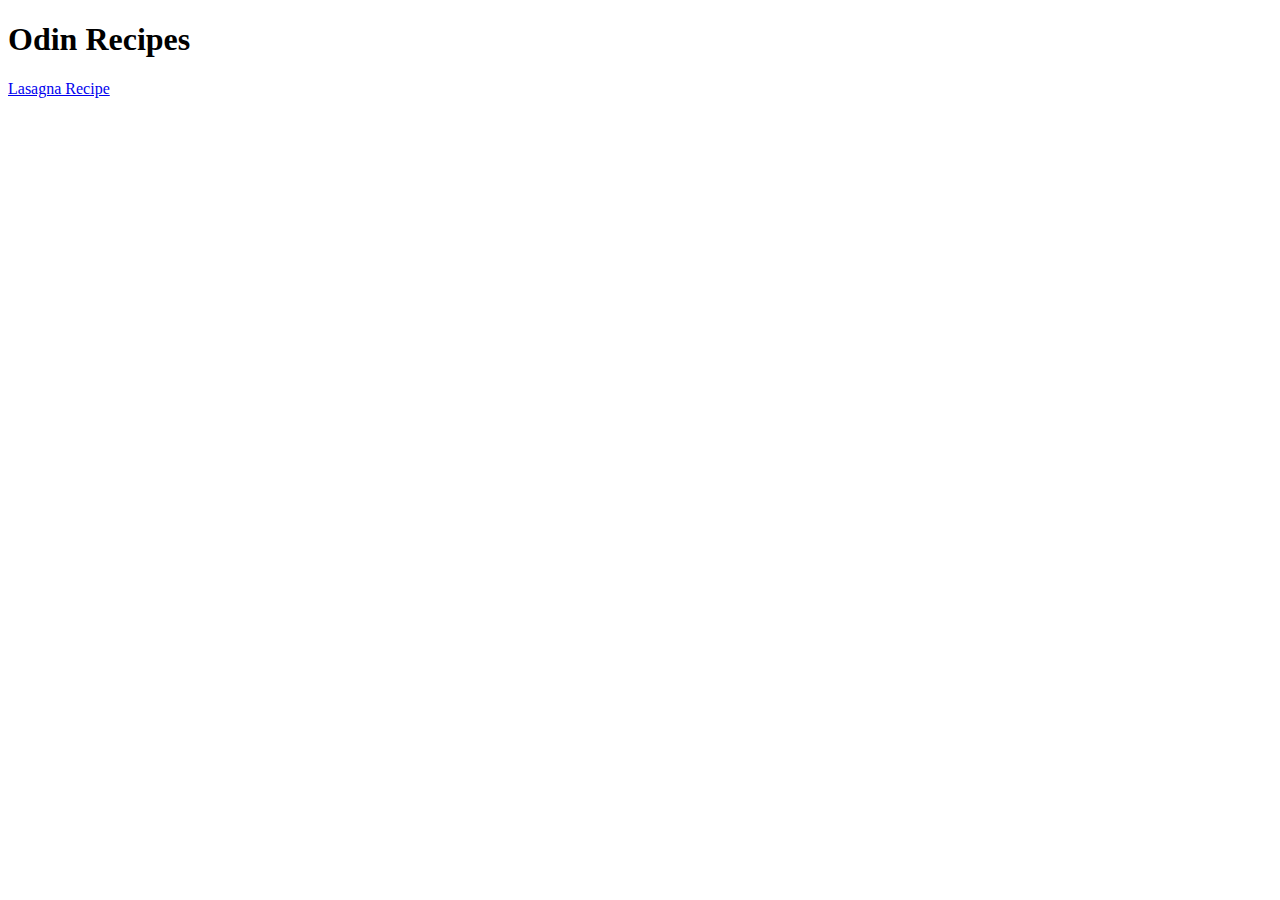
==== index.html @ 679e2070 "Added link to lasagna.html in index.html" ====
﻿<!DOCTYPE html>

<html lang="en" xmlns="http://www.w3.org/1999/xhtml">
<head>
    <meta charset="utf-8" />
    <title></title>
</head>
<body>
    <h1>Odin Recipes</h1>
    <a href="recipes/lasagna.html">Lasagna Recipe</a>
</body>
</html>
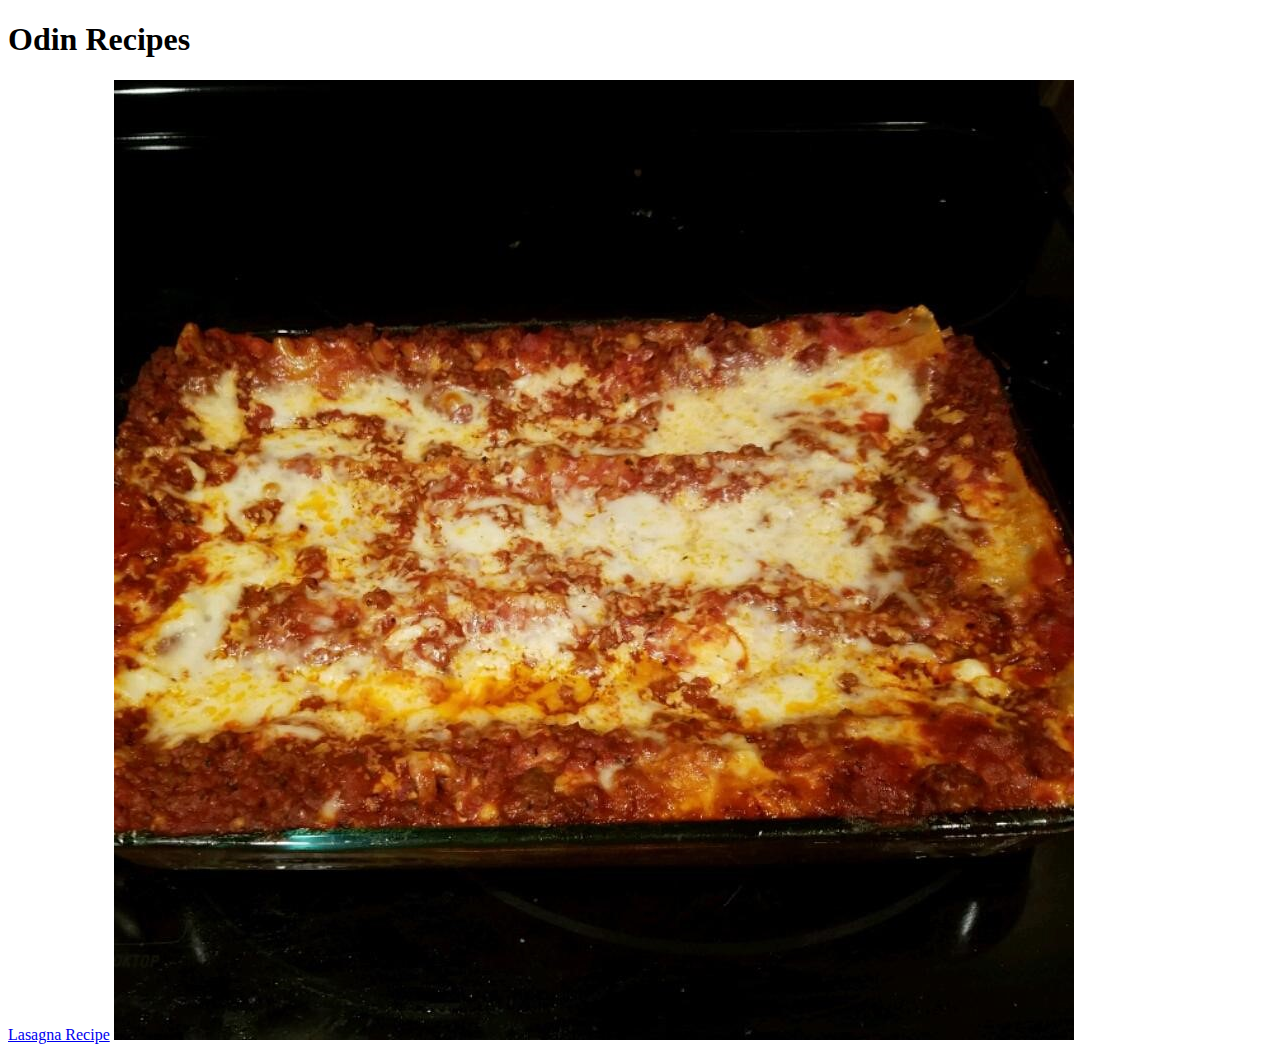
==== commit 791c7f5c: "Added picture of lasagna in index.html" ====
--- a/index.html
+++ b/index.html
@@ -8,5 +8,6 @@
 <body>
     <h1>Odin Recipes</h1>
     <a href="recipes/lasagna.html">Lasagna Recipe</a>
+    <img src="img/lasagna.jpg" alt="picture of lasagna"/>
 </body>
 </html>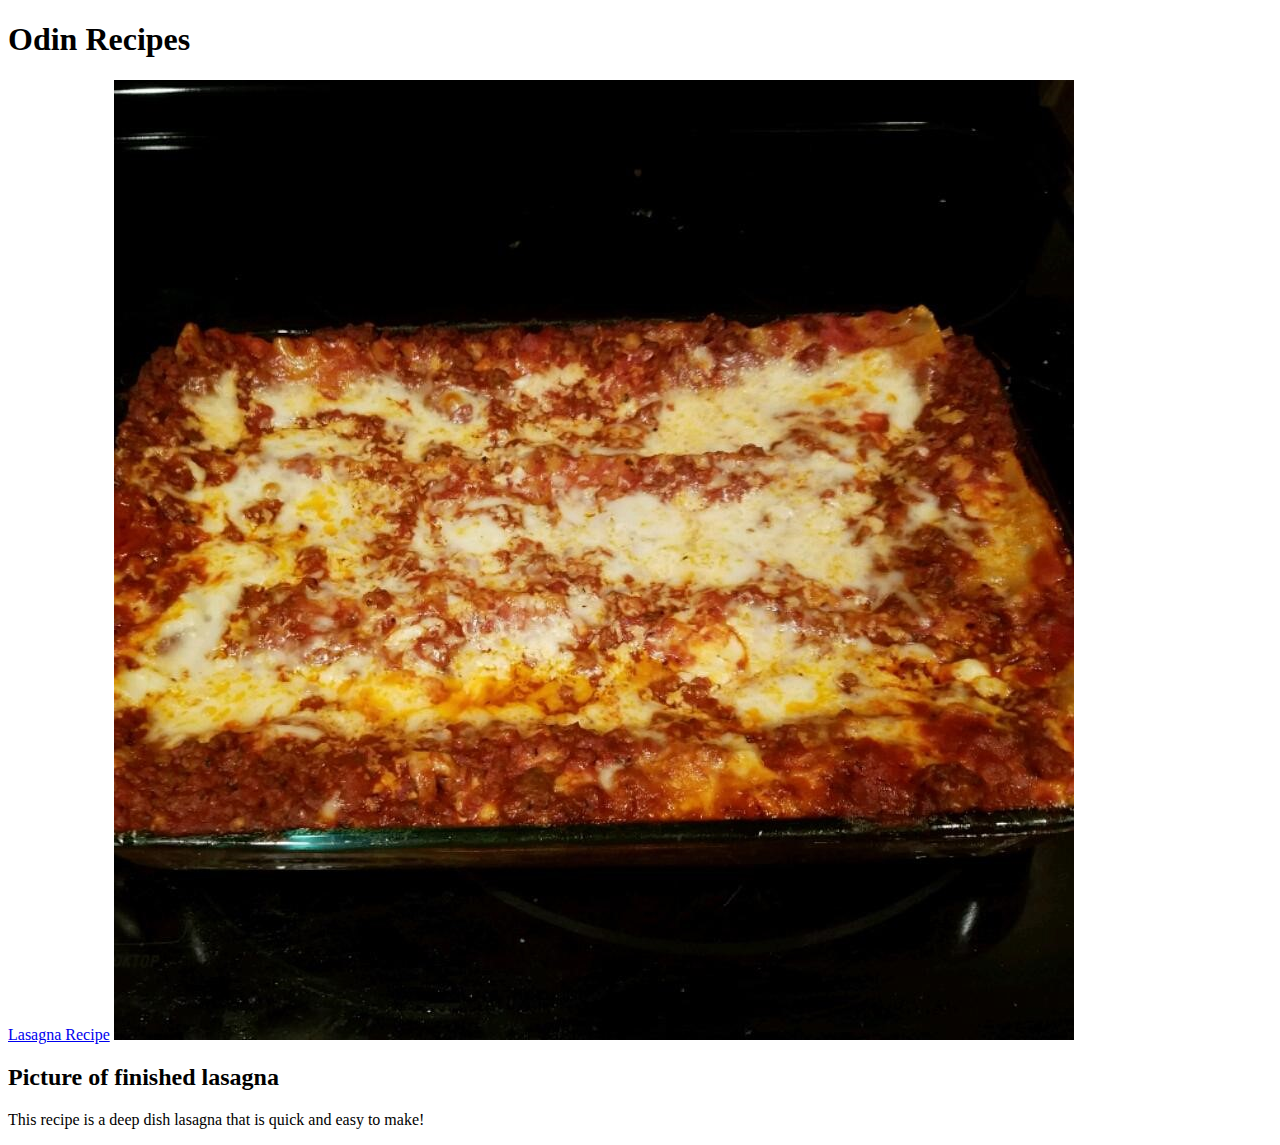
==== commit d9a46a68: "Added description of lasagna recipe" ====
--- a/index.html
+++ b/index.html
@@ -9,5 +9,7 @@
     <h1>Odin Recipes</h1>
     <a href="recipes/lasagna.html">Lasagna Recipe</a>
     <img src="img/lasagna.jpg" alt="picture of lasagna"/>
+    <h2>Picture of finished lasagna</h2>
+    <p>This recipe is a deep dish lasagna that is quick and easy to make!</p>
 </body>
 </html>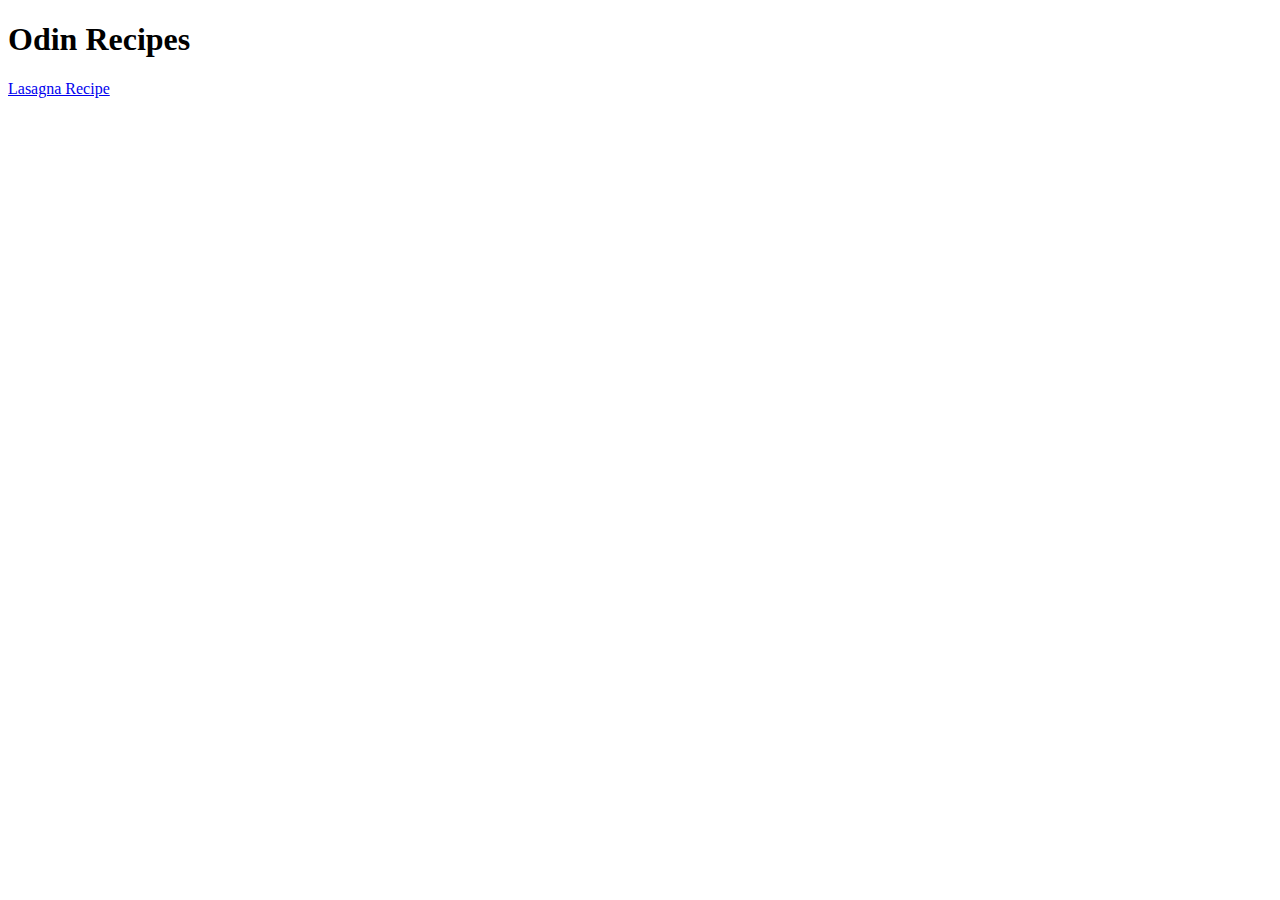
==== commit bc9a8ec6: "moved code from index.html to lasagna.html" ====
--- a/index.html
+++ b/index.html
@@ -8,8 +8,5 @@
 <body>
     <h1>Odin Recipes</h1>
     <a href="recipes/lasagna.html">Lasagna Recipe</a>
-    <img src="img/lasagna.jpg" alt="picture of lasagna"/>
-    <h2>Picture of finished lasagna</h2>
-    <p>This recipe is a deep dish lasagna that is quick and easy to make!</p>
 </body>
 </html>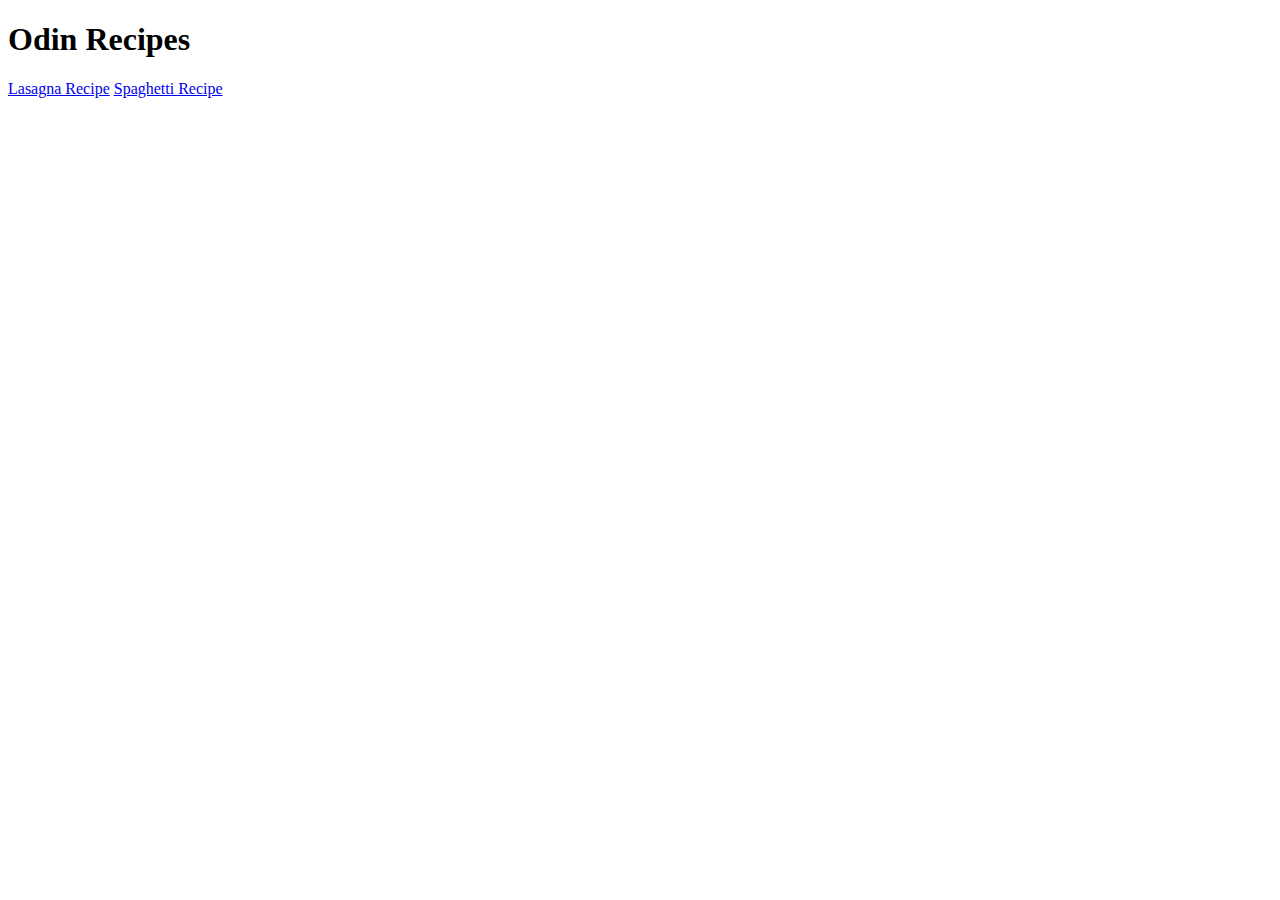
==== commit 3bd5a1d5: "Added link to spaghetti page" ====
--- a/index.html
+++ b/index.html
@@ -8,5 +8,6 @@
 <body>
     <h1>Odin Recipes</h1>
     <a href="recipes/lasagna.html">Lasagna Recipe</a>
+    <a href="recipes/spaghetti.html">Spaghetti Recipe</a>
 </body>
 </html>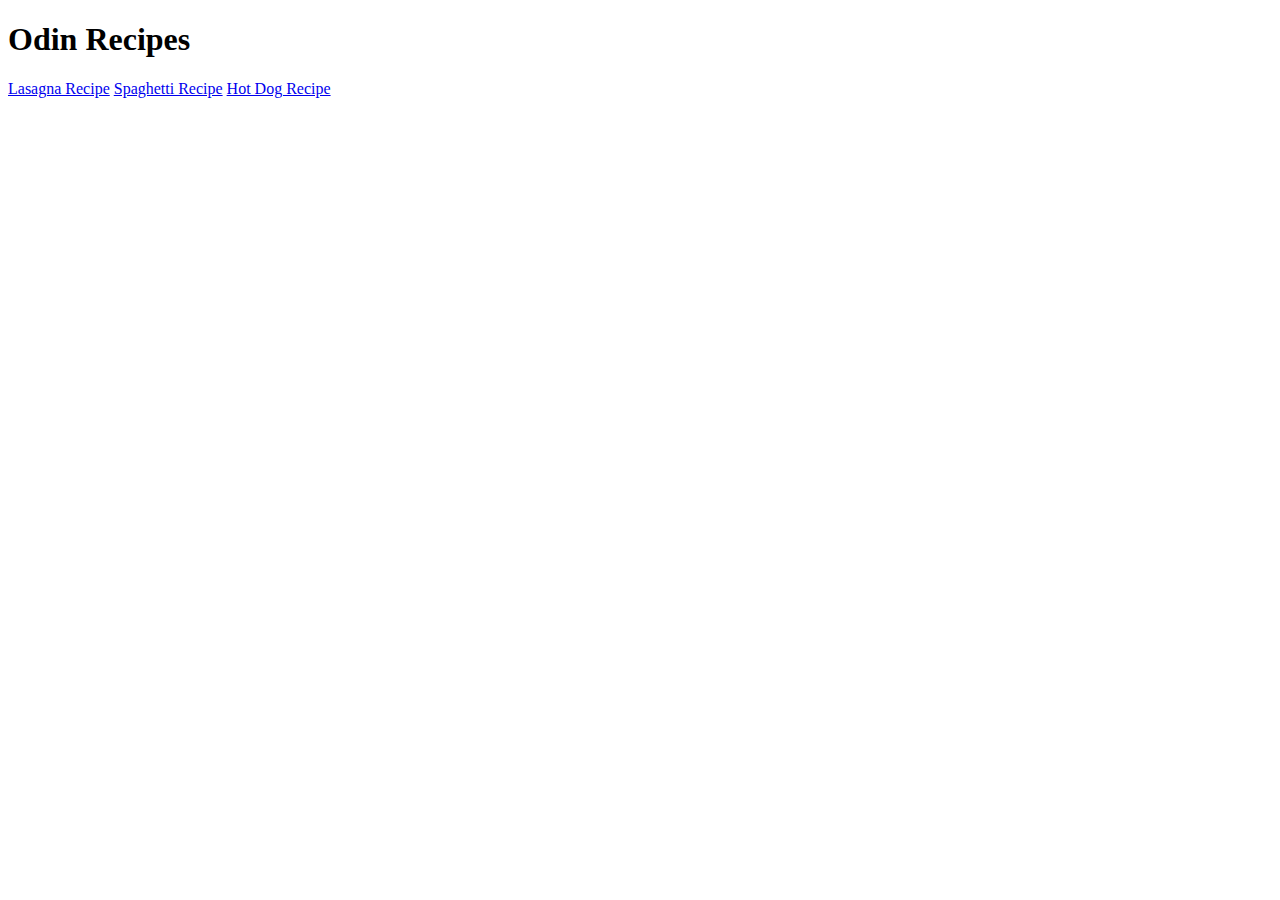
==== commit 41378fe4: "linked hotdog html" ====
--- a/index.html
+++ b/index.html
@@ -9,5 +9,6 @@
     <h1>Odin Recipes</h1>
     <a href="recipes/lasagna.html">Lasagna Recipe</a>
     <a href="recipes/spaghetti.html">Spaghetti Recipe</a>
+    <a href="recipes/hotdog.html">Hot Dog Recipe</a>
 </body>
 </html>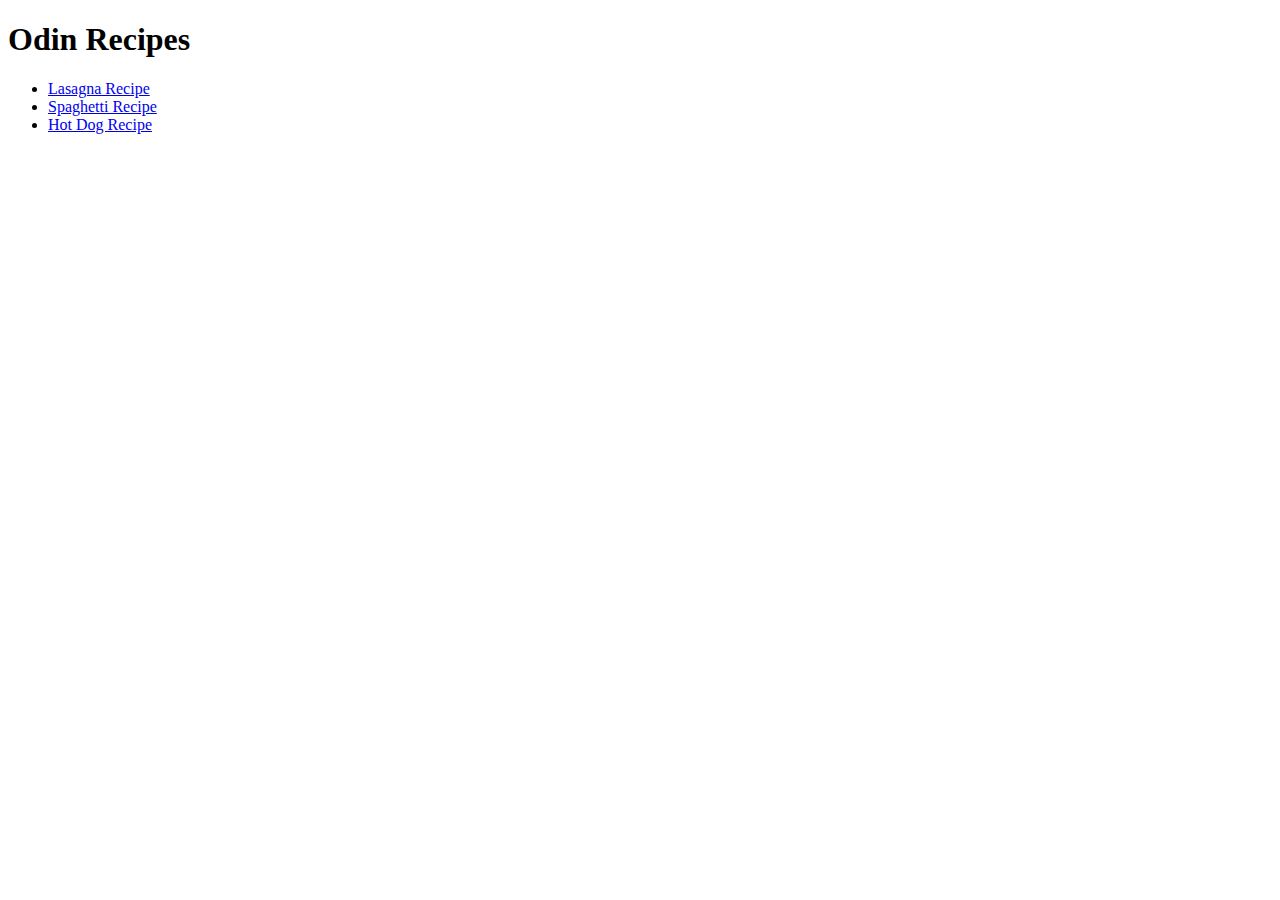
==== commit e9a759a9: "Put the links into an undordered list" ====
--- a/index.html
+++ b/index.html
@@ -7,8 +7,10 @@
 </head>
 <body>
     <h1>Odin Recipes</h1>
-    <a href="recipes/lasagna.html">Lasagna Recipe</a>
-    <a href="recipes/spaghetti.html">Spaghetti Recipe</a>
-    <a href="recipes/hotdog.html">Hot Dog Recipe</a>
+    <ul>
+        <li><a href="recipes/lasagna.html">Lasagna Recipe</a></li>
+        <li><a href="recipes/spaghetti.html">Spaghetti Recipe</a></li>
+        <li><a href="recipes/hotdog.html">Hot Dog Recipe</a></li>    
+    </ul>
 </body>
 </html>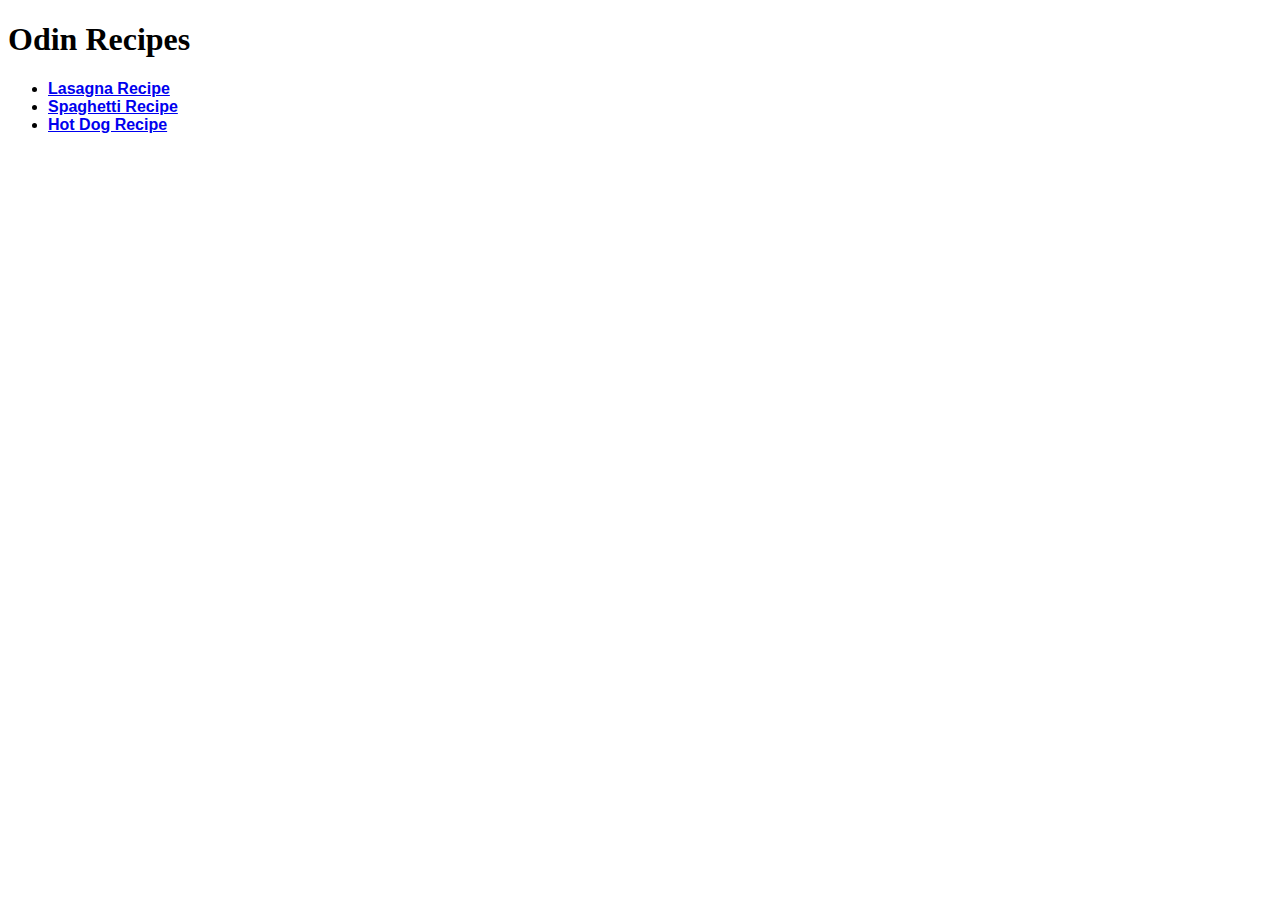
==== commit 0627c5b2: "Added css file" ====
--- a/index.html
+++ b/index.html
@@ -4,6 +4,7 @@
 <head>
     <meta charset="utf-8" />
     <title></title>
+    <link rel="stylesheet" href="style.css" />
 </head>
 <body>
     <h1>Odin Recipes</h1>
--- a/style.css
+++ b/style.css
@@ -0,0 +1,28 @@
+﻿.heading {
+    background-color: purple;
+    color: green;
+    font-size: 200px;
+    font-family: 'Comic Sans MS';
+    font-weight: 900;
+}
+
+.square-image {
+    height: auto;
+    width: 1500px;
+}
+
+ul li {
+    font-family: Wingdings, sans-serif;
+    font-weight: 900;
+}
+
+ol li {
+    font-family: 'Wingdings 2', sans-serif;
+    color: green;
+}
+
+h2 {
+    font-size: 100px;
+    color: orange;
+    background-color: red;
+}